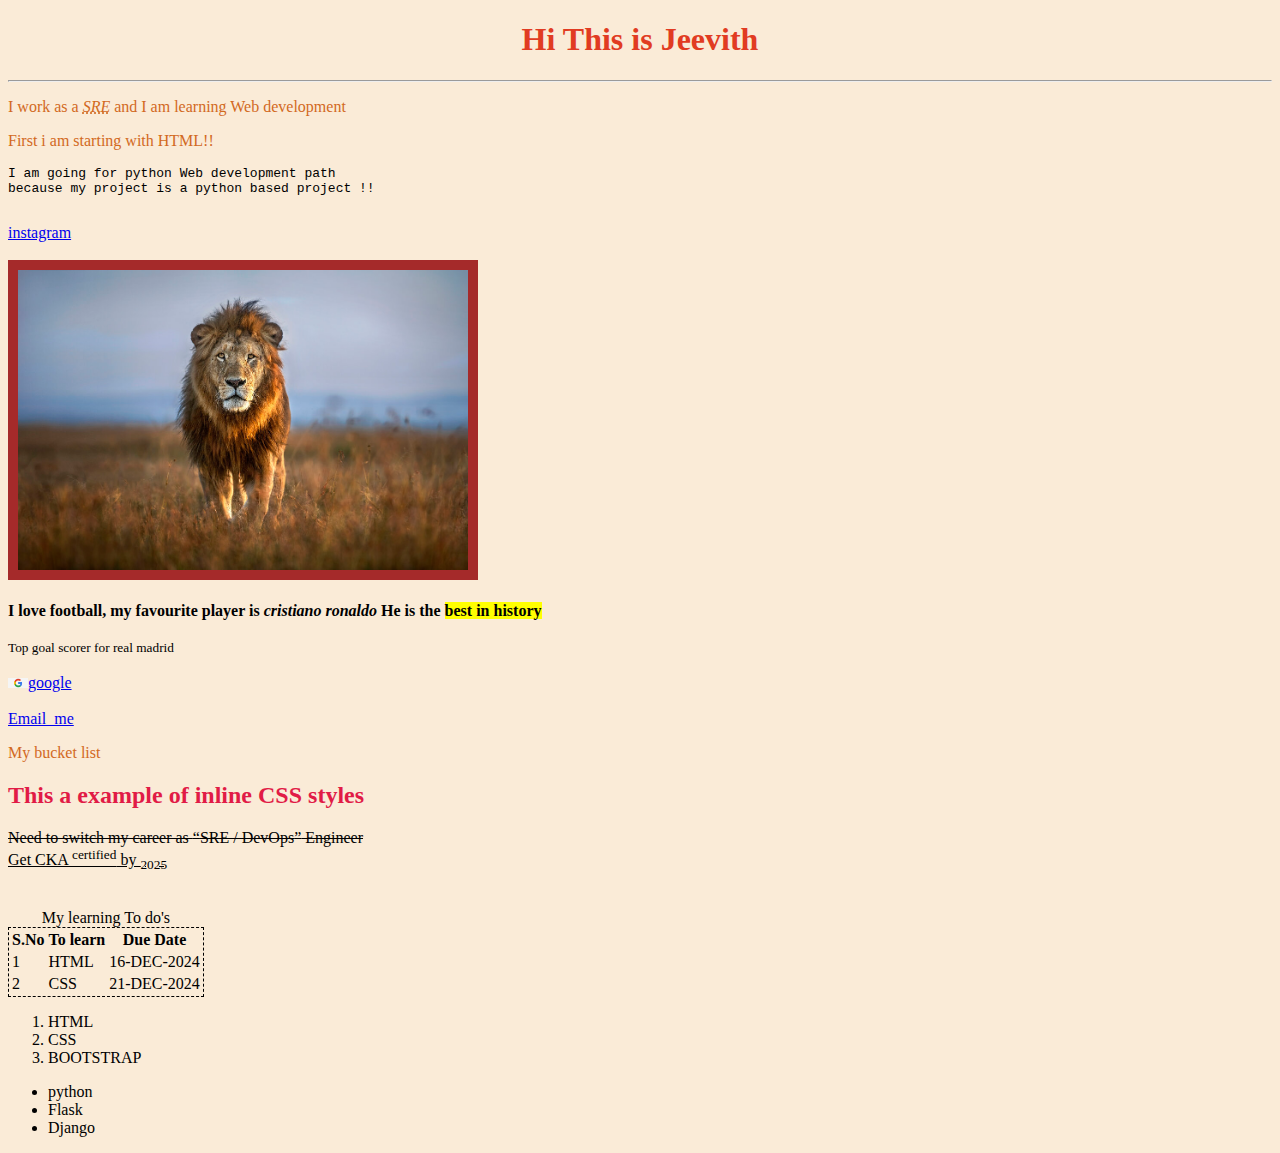
==== html/index.html @ 0cad0aab "initial commit of my learnings" ====
<!DOCTYPE html>
<html>
  <head>
    <title>Jeevith</title>
    <link rel="icon" type="image/x-icon" href="images/sre.webp">
    <link rel="stylesheet" href="../css/styles.css">
  </head>
  <body style="background-color: antiquewhite;">
      <h1 style="color: rgb(225, 59, 34); font-family:'Times New Roman', Times, serif; text-align: center;">Hi This is Jeevith</h1>
      <hr>
      <p>I work as a <i><abbr title="Site Reliability Engineer">SRE</abbr></i> and I am learning Web development</p>
      <p>First i am starting with HTML!!</p>
      <pre>I am going for python Web development path
because my project is a python based project !!
      </pre>
      <a href="https://www.instagram.com/">instagram</a>
      <br>
      <br>
      <img src="images/lion-close-up.jpg" height="300px" alt="This is a image of a wild lion" style= "border: 10px solid brown"
      title="'African' wild lion">
      <br>
      <br>
      <b>I love football, my favourite player is <em>cristiano ronaldo</em></b>
      <strong>He is the <mark>best in history</mark></strong>
      <br>
      <br>
      <small>Top goal scorer for real madrid</small>

      <a href="https://www.google.com" target="_blank"> 
        <br><br>
        <img src="images/google.webp" height="10px" alt="This is an image of google">google
      </a>

        <br>
        <br>
        <a href="mailto:jeevithk1196@gmail.com">Email_me</a>

      <p>My bucket list</p>

      <h2 style="color: rgb(225, 27, 70);">This a example of inline CSS styles</h2>
      <del>Need to switch my career as <q>SRE / DevOps</q> Engineer</del>
      <br>
      <ins>Get CKA <sup>certified</sup> by <sub>2025</sub></ins>
      
      <br><br><br>
      <div>
        <table style="border: 1px dashed;">
          <caption>
            My learning To do's
          </caption>
          <thead>
            <tr>

              <th>S.No</th>
              <th>To learn</th>
              <th>Due Date</th>

          </tr>
        </thead>
          <tbody>
            <tr>
              <td>1</td>
              <td>HTML</td>
              <td>16-DEC-2024</td>
            </tr>

            <tr>
              <td>2</td>
              <td>CSS</td>
              <td>21-DEC-2024</td>
            </tr>
          </tbody>
        </table>
      </div>

  <span>    
    <!-- ordered list -->
    <ol>
      <li>HTML</li>
      <li>CSS</li>
      <li>BOOTSTRAP</li>
    </ol>
    
    <!-- un-ordered list -->

    <ul>
      <li>python</li>
      <li>Flask</li>
      <li>Django</li>
    </ul>
  </span>
  </body>

</html>
---- css/styles.css ----
h1{
  color: blanchedalmond;
}

p{
  color: chocolate;
}
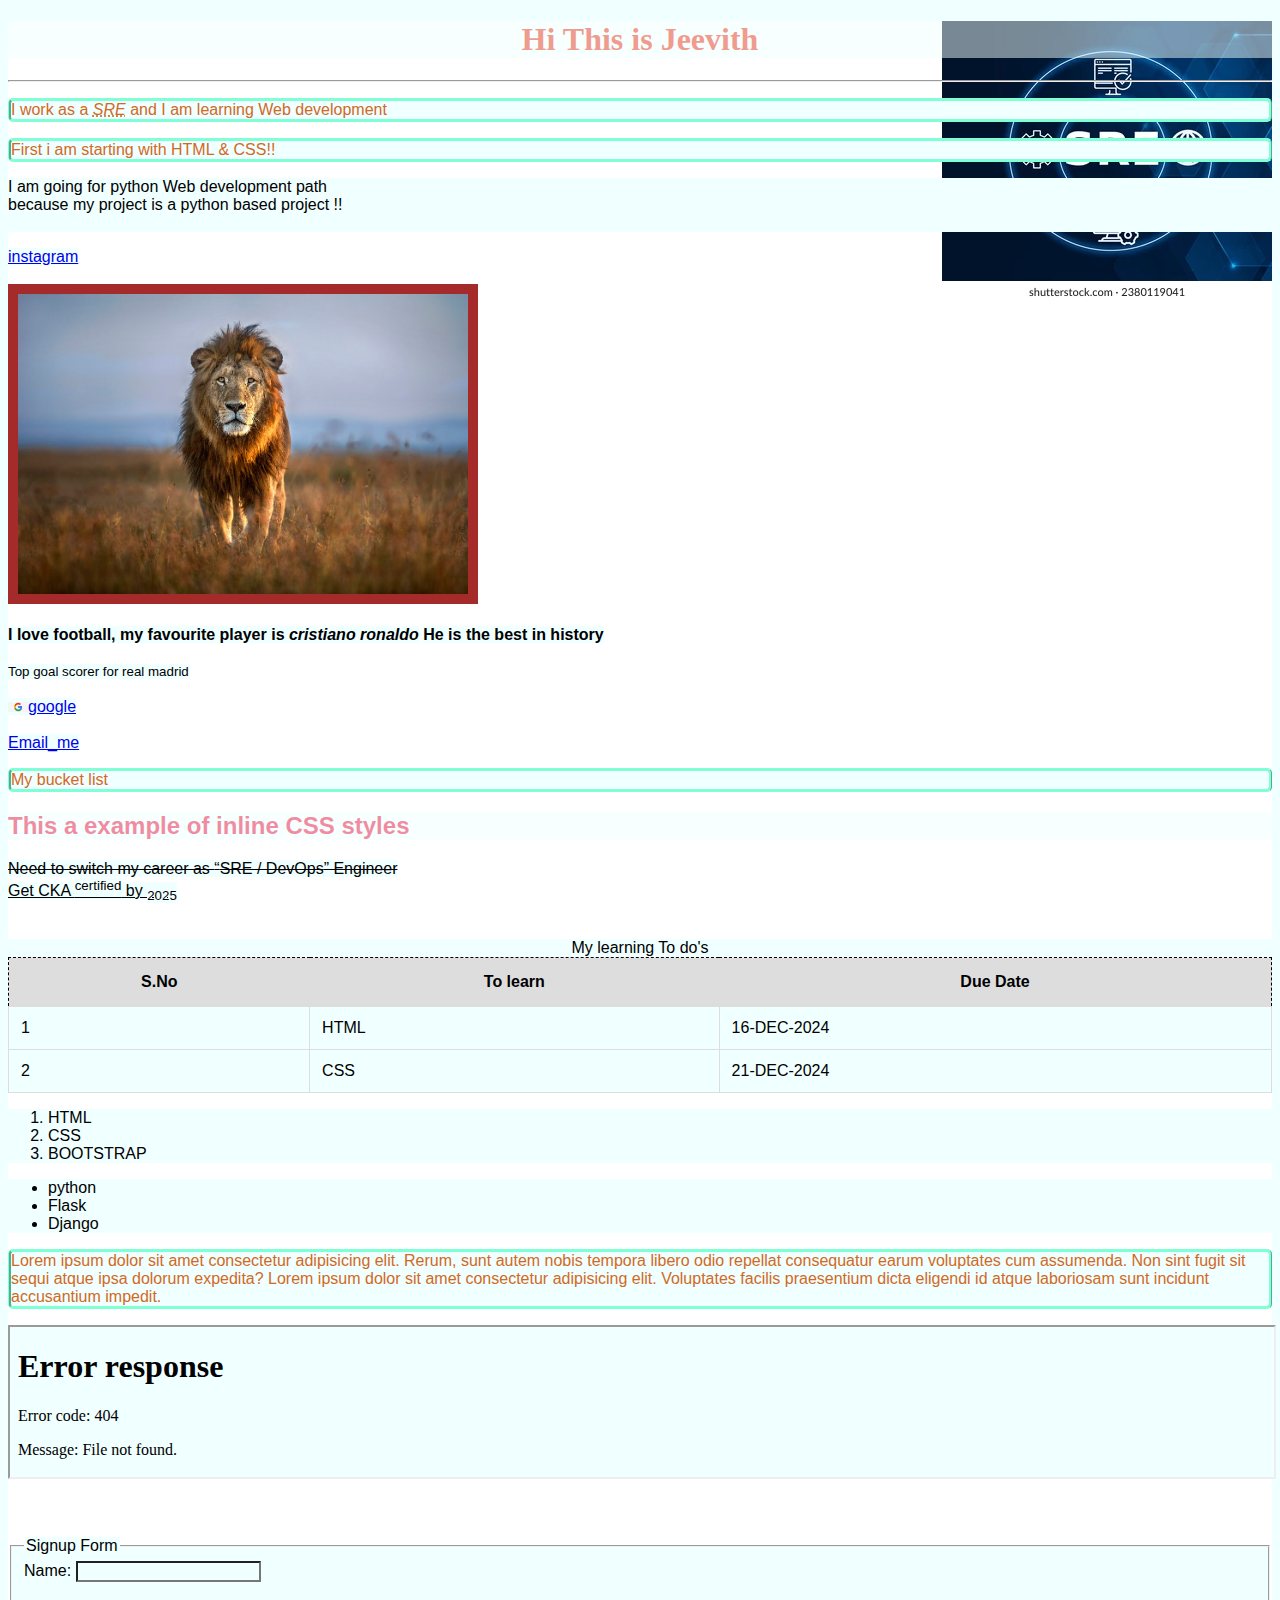
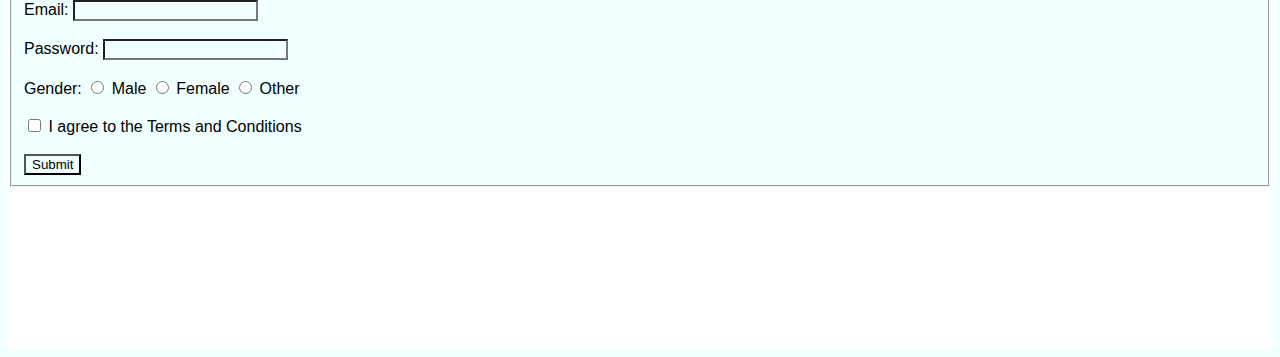
==== commit 2c781bf4: "css class completed" ====
--- a/html/index.html
+++ b/html/index.html
@@ -5,11 +5,11 @@
     <link rel="icon" type="image/x-icon" href="images/sre.webp">
     <link rel="stylesheet" href="../css/styles.css">
   </head>
-  <body style="background-color: antiquewhite;">
+  <body style="background-color: #ffffff;">
       <h1 style="color: rgb(225, 59, 34); font-family:'Times New Roman', Times, serif; text-align: center;">Hi This is Jeevith</h1>
       <hr>
       <p>I work as a <i><abbr title="Site Reliability Engineer">SRE</abbr></i> and I am learning Web development</p>
-      <p>First i am starting with HTML!!</p>
+      <p>First i am starting with HTML & CSS!!</p>
       <pre>I am going for python Web development path
 because my project is a python based project !!
       </pre>
@@ -54,7 +54,6 @@
               <th>S.No</th>
               <th>To learn</th>
               <th>Due Date</th>
-
           </tr>
         </thead>
           <tbody>
@@ -89,6 +88,44 @@
       <li>Django</li>
     </ul>
   </span>
-  </body>
+
+  <p>Lorem ipsum dolor sit amet consectetur adipisicing elit. Rerum, sunt autem nobis tempora libero odio repellat consequatur earum voluptates cum assumenda. Non sint fugit sit sequi atque ipsa dolorum expedita?
+    Lorem ipsum dolor sit amet consectetur adipisicing elit. Voluptates facilis praesentium dicta eligendi id atque laboriosam sunt incidunt accusantium impedit.
+  </p>
+
+  <iframe src="../../home.html" frameborder="100" width="100%" height="800%"></iframe>
+  <br>
+  <br><br><br>
+  <fieldset>
+    <legend>Signup Form</legend>
+  <form>
+    <label for="name">Name:</label>
+    <input type="text" id="name" name="name" required><br><br>
+
+    <label for="email">Email:</label>
+    <input type="email" id="email" name="email" required><br><br>
+
+    <label for="password">Password:</label>
+    <input type="password" id="password" name="password" required><br><br>
+
+    <label>Gender:</label>
+    <input type="radio" id="male" name="gender" value="male">
+    <label for="male">Male</label>
+    <input type="radio" id="female" name="gender" value="female">
+    <label for="female">Female</label>
+    <input type="radio" id="other" name="gender" value="other">
+    <label for="other">Other</label><br><br>
+
+    <label for="terms">
+        <input type="checkbox" id="terms" name="terms" required>
+        I agree to the Terms and Conditions
+    </label><br><br>
+
+    <input type="submit" value="Submit">
+</form>
+</fieldset>
+<br><br><br><br><br><br><br><br><br>
+
+</body>
 
 </html>--- a/css/styles.css
+++ b/css/styles.css
@@ -1,7 +1,52 @@
-h1{
-  color: blanchedalmond;
+p{
+  color: chocolate;
+  border-style: solid ridge;
+  border-color: aquamarine;
+  border-radius: 5px;
 }
 
-p{
-  color: chocolate;
+#welcome {
+  color: #ffffff;
+}
+
+.text {
+  color: black;
+}
+
+*{
+  font-family: Arial, Helvetica, sans-serif;
+  background-color: azure;
+  background-image: cross-fade();
+}
+
+h1,h2,h3 {
+  color: black;
+  opacity: 50%; 
+}
+
+/* background shorthand */
+body {
+  background: #ffffff url(../html/images/sre.webp) no-repeat right top;
+}
+
+table {
+  border-collapse: collapse;
+  width: 100%;
+  background-color: #f2f2f2; /* Light Gray background */
+}
+
+th {
+  text-align: center;
+  padding: 15px;
+  background-color: #dddddd; /* Slightly darker gray for headers */
+}
+
+td {
+  padding: 12px;
+  border: 1px solid #ddd;
+  text-align: left; 
+}
+
+td:hover{
+  background-color: aquamarine;
 }